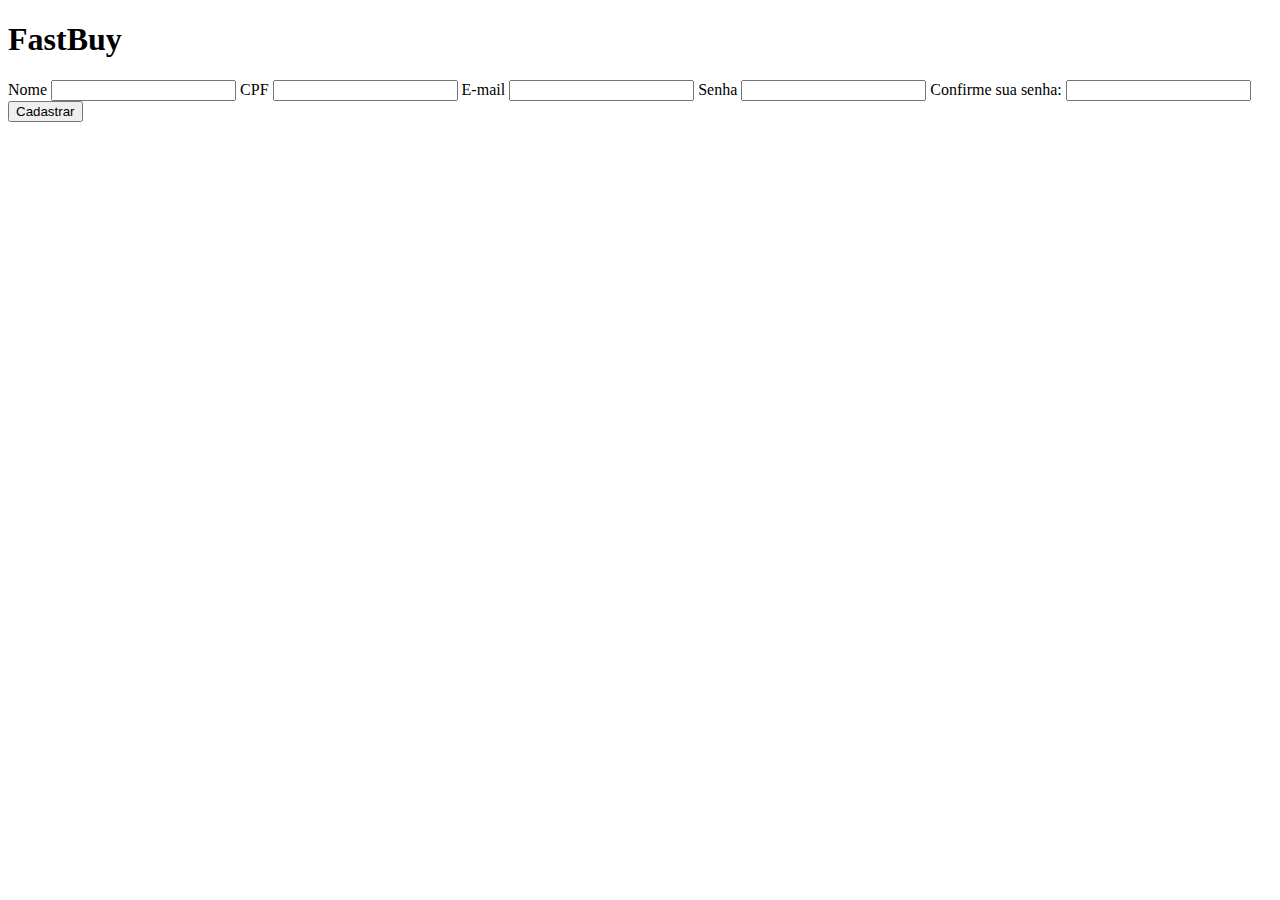
==== pages/cadastro.html @ 63cfd24b "definindo paginas" ====
<!DOCTYPE html>
<html lang="pt-br">
<head>
    <meta charset="UTF-8">
    <meta name="viewport" content="width=device-width, initial-scale=1.0">
    <title>Document</title>
</head>
<body>
    <h1>FastBuy</h1>

    <section class="container">
        <form action="home.html">
            <label for="">Nome</label>
            <input type="text" name="" id="nome">

            <label for="">CPF</label>
            <input type="number" name="" id="CPF">

            <label for="">E-mail</label>
            <input type="email" name="" id="email">

            <label for="">Senha</label>
            <input type="password" name="" id="senha">

            <label for="">Confirme sua senha:</label>
            <input type="password" name="" id="ConfirmSenha">

            <button type="submit">Cadastrar</button>

        </form>

    </section>
    
</body>
</html>
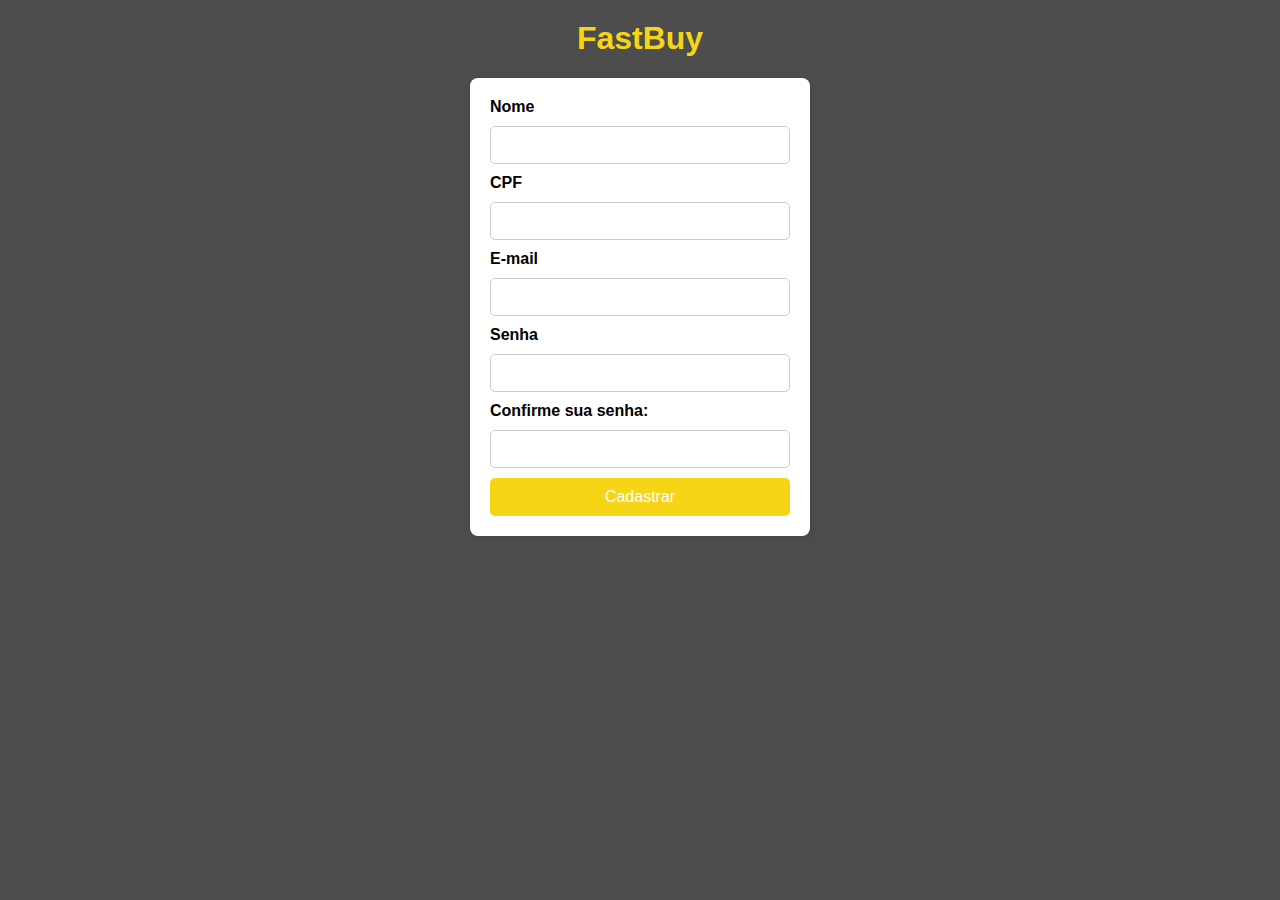
==== commit c5061786: "ok" ====
--- a/pages/cadastro.html
+++ b/pages/cadastro.html
@@ -3,13 +3,14 @@
 <head>
     <meta charset="UTF-8">
     <meta name="viewport" content="width=device-width, initial-scale=1.0">
-    <title>Document</title>
+    <title>FastBuy</title>
+    <link rel="stylesheet" href="/css/cadastro.css">
 </head>
 <body>
     <h1>FastBuy</h1>
 
     <section class="container">
-        <form action="home.html">
+        <form action="/home.html">
             <label for="">Nome</label>
             <input type="text" name="" id="nome">
 
--- a/css/cadastro.css
+++ b/css/cadastro.css
@@ -0,0 +1,56 @@
+body {
+    font-family: Arial, sans-serif;
+    background-color: #4d4d4d;
+    text-align: center;
+    margin: 0;
+    padding: 0;
+}
+
+h1 {
+    color: #F5D516;
+    margin-top: 20px;
+}
+
+.container {
+    background: white;
+    width: 300px;
+    margin: 20px auto;
+    padding: 20px;
+    border-radius: 8px;
+    box-shadow: 2px 2px 10px rgba(0, 0, 0, 0.1);
+}
+
+
+form {
+    display: flex;
+    flex-direction: column;
+    gap: 10px;
+}
+
+label {
+    font-weight: bold;
+    text-align: left;
+    display: block;
+}
+
+input {
+    padding: 10px;
+    border: 1px solid #ccc;
+    border-radius: 5px;
+    font-size: 14px;
+}
+
+button {
+    padding: 10px;
+    background-color: #F5D516;
+    color: white;
+    border: none;
+    border-radius: 5px;
+    font-size: 16px;
+    cursor: pointer;
+    transition: background 0.3s;
+}
+
+button:hover {
+    background-color: #ccb013;
+}